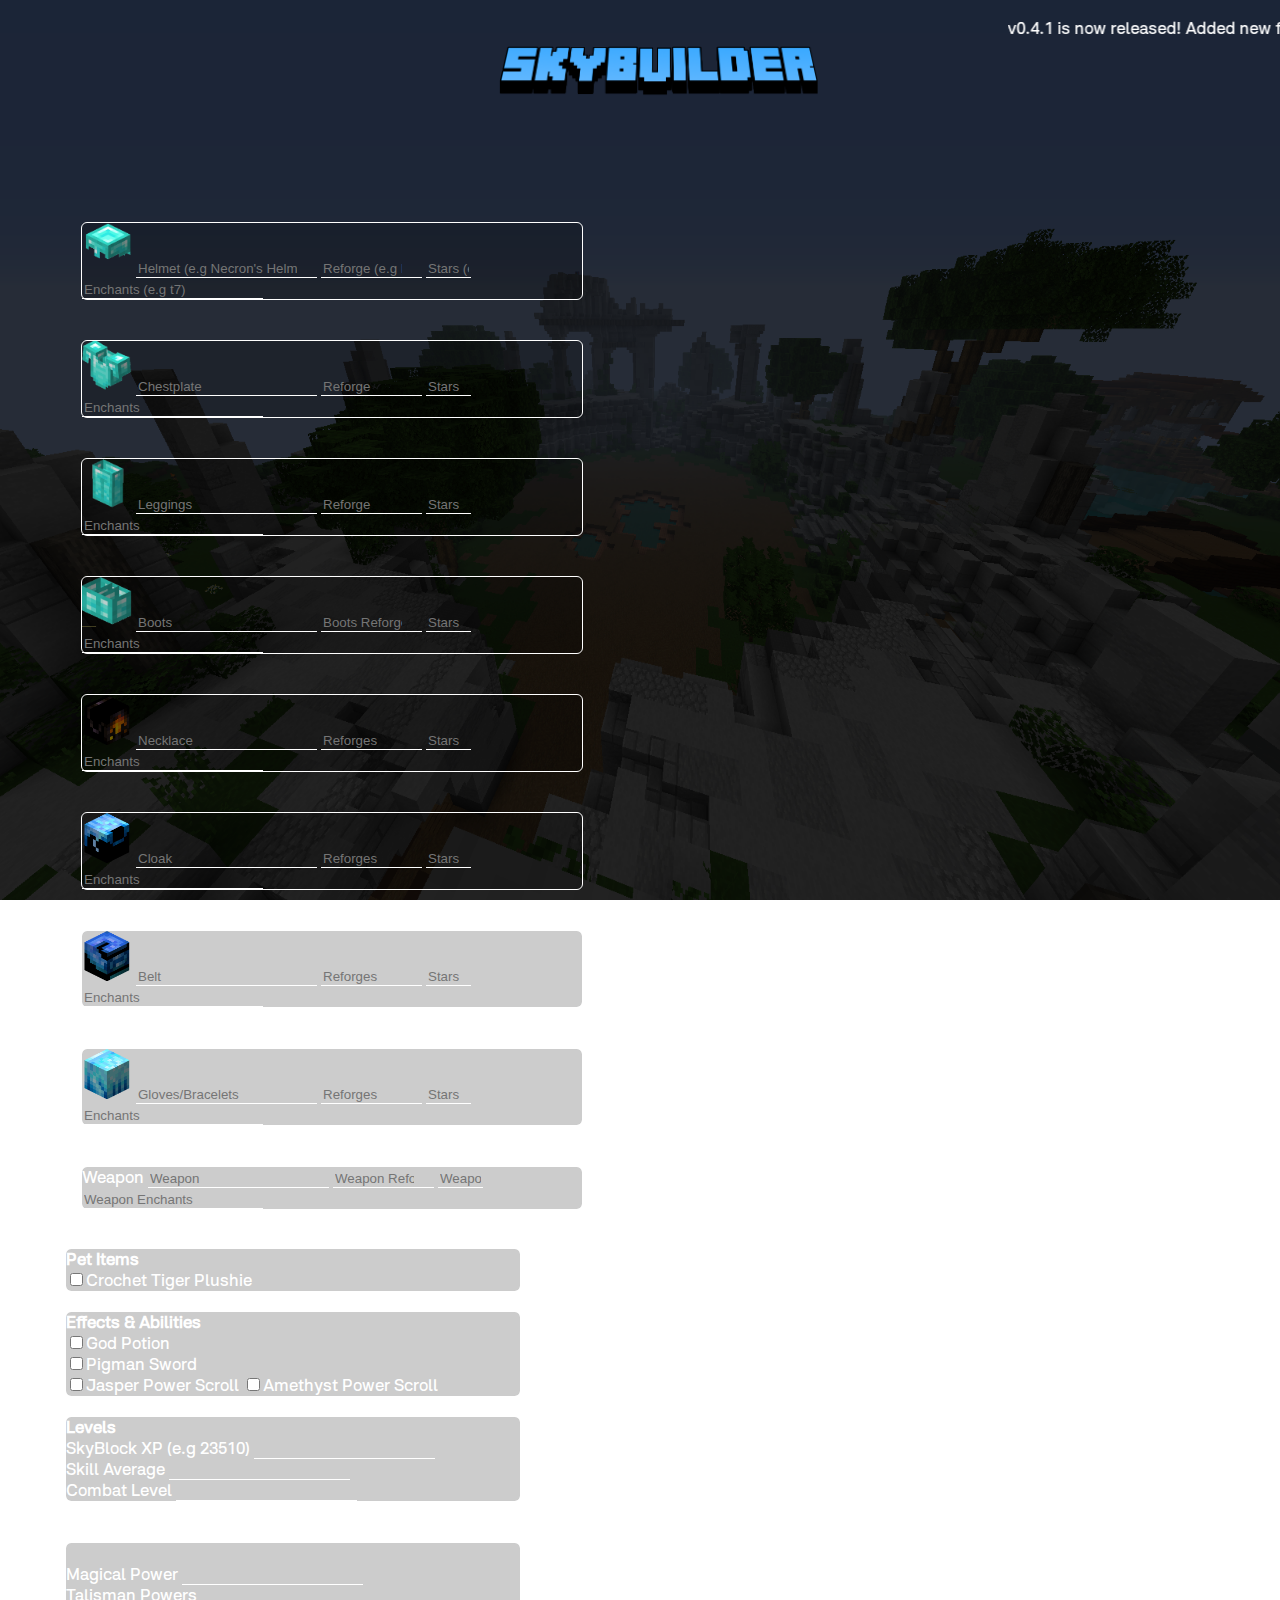
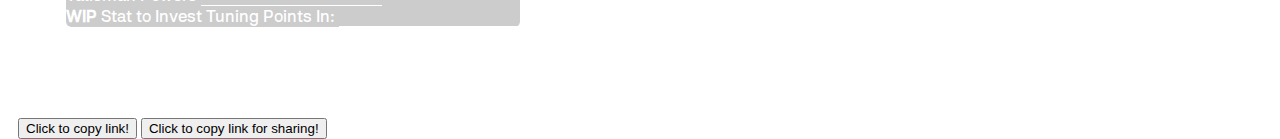
==== builder/index.html @ fea43889 "does this work pls work" ====
<!DOCTYPE html>
<html>

<head>
  <meta charset="utf-8">
  <meta name="viewport" content="width=device-width">
  <title>SkyBuilder</title>
  <link href="main.css" rel="stylesheet" type="text/css" />
</head>

<!--- <script src="script.js"></script>  for scripts --->

<body text="#ffffff">
  <marquee behavior="scroll" direction="left" scrollamount="20">v0.4.1 is now released! Added new fields to make
    SkyBuilder more user-intuitive.
  </marquee>
  <img src="img/skybuilder.png" alt="SkyBuilder" style="display: block; margin-left: auto; margin-right: auto; width: 25%;"></img>
  <div class="site">
    <div class="gear_container">
      <br>
      <div class="armor" align="left">
        <br>
        <br>
        <datalist id="armor_reforges">
          <option value="Ancient">Ancient</option>
          <option value="Necrotic">Necrotic</option>
          <option value="Giant">Giant</option>
          <option value="Loving">Loving</option>
          <option value="Renowned">Renowned</option>
        </datalist>
        <div id="helmet-div" class="boxed-div">
          <img src="img/helmet.PNG" alt="Helmet" style="width:50px;height:50px;"></img>
          <datalist id="helmets"></datalist>
          <input placeholder="Helmet (e.g Necron's Helmet)" list="helmets" type="text" id="helmet" class="refresher"
            n></input>
          <input list="armor_reforges" placeholder="Reforge (e.g Necrotic)" type="text" id="helmet_modifiers" size="10"
            class="refresher"></input>
          <input placeholder="Stars (e.g 5)" type="text" id="helmet_stars" class="refresher" size="3"></input>
          <input placeholder="Enchants (e.g t7)" type="text" id="helmet_enchants" class="refresher"></input>
        </div>
        <br>
        <br>
        <div id="chestplate-div" class="boxed-div">
          <img src="img/chestplate.PNG" alt="Chestplate" style="width:50px;height:50px;"></img>
          <datalist id="chestplates"></datalist>
          <input placeholder="Chestplate" list="chestplates" type="text" id="chestplate" class="refresher"></input>
          <input list="armor_reforges" placeholder="Reforge" type="text" id="chestplate_modifiers" class="refresher"
            size="10"></input>
          <input placeholder="Stars" type="text" id="chestplate_stars" class="refresher" size="3"></input>
          <input placeholder="Enchants" type="text" id="chestplate_enchants" class="refresher"></input>
        </div>
        <br>
        <br>
        <div id="leggings-div" class="boxed-div">
          <datalist id="leggingss"></datalist>
          <img src="img/leggings.PNG" alt="Leggings" style="width:50px;height:50px;"></img>
          <input placeholder="Leggings" list="leggingss" type="text" id="leggings" class="refresher"></input>
          <input list="armor_reforges" placeholder="Reforge" type="text" id="leggings_modifiers" size="10"
            class="refresher"></input>
          <input placeholder="Stars" type="text" id="leggings_stars" class="refresher" size="3"></input>
          <input placeholder="Enchants" type="text" id="leggings_enchants" class="refresher"></input>
        </div>
        <br>
        <br>
        <div id="boots-div" class="boxed-div">
          <datalist id="bootss"></datalist>
          <img src="img/boots.PNG" alt="Boots" style="width:50px;height:50px;"></img>
          <input placeholder="Boots" list="bootss" type="text" id="boots" class="refresher"></input>
          <input list="armor_reforges" placeholder="Boots Reforge" type="text" id="boots_modifiers" size="10"
            class="refresher"></input>
          <input placeholder="Stars" type="text" id="boots_stars" class="refresher" size="3"></input>
          <input placeholder="Enchants" type="text" id="boots_enchants" class="refresher"></input>
        </div>
      </div>
      <div class="equipment" align="left">
        <br>
        <br>
        <div id="necklace-div" class="boxed-div">
          <datalist id="necklaces"></datalist>
          <img src="img/necklace.PNG" alt="Necklace" style="width:50px;height:50px;"></img>
          <input placeholder="Necklace" list="necklaces" type="text" id="necklace" class="refresher"></input>
          <input placeholder="Reforges" type="text" id="necklace_modifiers" class="refresher" size="10"></input>
          <input placeholder="Stars" type="text" id="necklace_stars" class="refresher" size="3"></input>
          <input placeholder="Enchants" type="text" id="necklace_enchants" class="refresher"></input>
        </div>
        <br>
        <br>
        <div id="cloak-div" class="boxed-div">
          <datalist id="cloaks"></datalist>
          <img src="img/cloak.PNG" alt="Cloak" style="width:50px;height:50px;"></img>
          <input placeholder="Cloak" list="cloaks" type="text" id="cloak" class="refresher"></input>
          <input placeholder="Reforges" type="text" id="cloak_modifiers" class="refresher" size="10"></input>
          <input placeholder="Stars" type="text" id="cloak_stars" class="refresher" size="3"></input>
          <input placeholder="Enchants" type="text" id="cloak_enchants" class="refresher"></input>
        </div>
        
        <br>
        <br>
        <div id="belts-div" class="boxed-div">
          <datalist id="belts"></datalist>
          <img src="img/belt.PNG" alt="Belt" style="width:50px;height:50px;"></img>
          <input placeholder="Belt" list="belts" type="text" id="belt" class="refresher"></input>
          <input placeholder="Reforges" type="text" id="belt_modifiers" class="refresher" size="10"></input>
          <input placeholder="Stars" type="text" id="belt_stars" class="refresher" size="3"></input>
          <input placeholder="Enchants" type="text" id="belt_enchants" class="refresher"></input>
        </div>
        
        <br>
        <br>
        <div id="gloves-div" class="boxed-div">
          <datalist id="glovess"></datalist>
          <img src="img/gloves.PNG" alt="Gloves / Bracelet" style="width:50px;height:50px;"></img>
          <input placeholder="Gloves/Bracelets" list="glovess" type="text" id="gloves" class="refresher"></input>
          <input placeholder="Reforges" type="text" id="gloves_modifiers" class="refresher" size="10"></input>
          <input placeholder="Stars" type="text" id="gloves_stars" class="refresher" size="3"></input>
          <input placeholder="Enchants" type="text" id="gloves_enchants" class="refresher"></input>
        </div>
        
        <br>
        <br>
        <div id="weapon-div" class="boxed-div">
          Weapon
          <datalist id="weapon_reforges">
            <option value="Withered">Withered</option>
            <option value="Fabled">Fabled</option>
            <option value="Spiritual">Spiritual</option>
            <option value="Precise">Precise</option>
            <option value="Hasty">Hasty</option>
          </datalist>
          <datalist id="weapons"></datalist>
          <input placeholder="Weapon" list="weapons" type="text" id="weapon" class="refresher"></input>
          <input list="weapon_reforges" placeholder="Weapon Reforges" type="text" id="weapon_modifiers" size="10"
            class="refresher"></input>
          <input placeholder="Weapon Stars" type="text" id="weapon_stars" class="refresher" size="3"></input>
          <input placeholder="Weapon Enchants" type="text" id="weapon_enchants" class="refresher"></input>
        </div>
      </div>
    </div>
    <div class="stats_container">
      <h3 id="stats">Stats here.</h3>
    </div>
    <div id="pre_insert">
    </div>
    <div class="base_stats" align="left">
      <!--- <button class="js_dropdown" onclick="toggleBuffs()">Hide Buffs ⇓</button> --->
      <div id="buffs_div" class="buffs" align="left">
        <br>
        <!--- <button class="js_dropdown" onclick="togglePetConfigs()">Hide Pet Configuration ⇑</button> --->
        <div id="pet_config_toggle" class="settings-boxed-div">
          <b>Pet Items</b>
          <br>
          <input type="checkbox" id="crochet_tiger_buff" class="refresher">Crochet Tiger Plushie</input>
          <br>
        </div>
        <br>
        <!--- <button class="js_dropdown" onclick="toggleExtraModifiers()">Hide Extra Modifiers ⇑</button> --->
        <div id="extra_modifiers" class="settings-boxed-div">
          <b>Effects & Abilities</b>
          <br>
          <input type="checkbox" id="god_pot_buff" class="refresher">God Potion</input>
          <br>
          <input type="checkbox" id="pigman_sword_buff" class="refresher">Pigman Sword</input>
          <br>
          <input type="checkbox" id="jasper_scroll_buff" class="refresher">Jasper Power Scroll</input>
          <input type="checkbox" id="amethyst_scroll_buff">Amethyst Power Scroll</input>
        </div>

      </div>
      <br>
      <!--- <button id="levels_button" class="js_dropdown" onclick="toggleLevels()">Hide Levels ⇑</button> --->
      <div id="levels_toggle" class="settings-boxed-div">
        <b>Levels</b>
        <br>
        SkyBlock XP (e.g 23510)
        <input type="text" id="sbxp" class="refresher"></input>
        <br>
        Skill Average
        <input type="text" id="skavg" class="refresher"></input>
        <br>
        Combat Level
        <input type="text" id="combatlv" class="refresher"></input>
      </div>

      <br>
      <br>
      <!--- <button class="js_dropdown" onclick="toggleTalismans()">Hide Talismans ⇑</button> --->
      <div id="talismans_toggle" class="settings-boxed-div">
        <br>
        Magical Power
        <input type="text" id="magical_power" class="refresher"></input>
        <br>
        Talisman Powers
        <datalist id="powers">
          <option value="None">None</option>
          <option value="Silky">Silky</option>
          <option value="Scorching">Scorching</option>
          <option value="Slender">Slender</option>
          <option value="Strong">Strong</option>
          <option value="Bizarre">Bizarre</option>
          <option value="Demonic">Demonic</option>
          <option value="Hurtful">Hurtful</option>
          <option value="Pleasant">Pleasant</option>
          <option value="Adept">Adept</option>
          <option value="Bloody">Bloody</option>
          <option value="Forceful">Forceful</option>
          <option value="Itchy">Itchy</option>
          <option value="Mythical">Mythical</option>
          <option value="Shaded">Shaded</option>
          <option value="Sighted">Sighted</option>
          <option value="Silky">Silky</option>
          <option value="Sweet">Sweet</option>
        </datalist>
        <input list="powers" id="talisman_power" class="refresher" list="powers" type="text">
        <br>
        <b>WIP</b> Stat to Invest Tuning Points In:
        <input id="tuning_points" class="refreshers" type="text">
        </select>
      </div>
    </div>
  </div>
  
  <br>
  <br>
  <button id="copylink" class="refresher">Click to copy link!</button>
  <button id="copylink-sharing" class="refresher">Click to copy link for sharing!</button>

  <script src="js/other/utils.js"></script>
  <script src="js/calcs/damagecalc.js"></script>
  <script src="js/calcs/talisman.js"></script>
  <script src="js/calcs/items.js"></script>
  <script src="js/calcs/reforges.js"></script>
  <script src="js/display/dropdowns.js"></script>
  <script src="js/other/loadvals.js"></script>
  <script src="js/display/showstats.js"></script>
  <script src="js/calcs/updatefields.js"></script>
  <script src="js/display/showsettings.js"></script>

</body>

</html>
---- builder/main.css ----
@font-face {
   font-family: c-font-basic;
  src: url(font/SalmaproMedium.otf);
}

html, body {
  height: 100%;
  width: 100%;
}

.boxed-div {
  border-radius: 5px;
  outline-style: solid;
  outline-color: #ffffff;
  background-color: rgb(0, 0, 0, 0.2);
  outline-width: 1px;
  max-width: 500px;
}

.settings-boxed-div {
  border-radius: 5px;
  outline-style: solid;
  outline-color: #ffffff;
  background-color: rgb(0, 0, 0, 0.2);
  outline-width: 1px;
  max-width: 1000px;
}

.stat-boxed-div {
  border-radius: 5px;
  outline-style: solid;
  outline-color: #ffffff;
  background-color: rgb(0, 0, 0, 0.2);
  outline-width: 1px;
  padding: 10px;
  max-width: 500px;
  font-size: 21px;
}

body {
  font-family: c-font-basic;
  background-image: url('img/background-3.png');
  background-repeat: no-repeat;
  background-attachment: fixed;
  background-size: 100% 100%;
  padding: 10px;
}

.site {
  margin: 1rem;
  padding: 2rem 2rem;
  text-align: left;
  flex: 1;
  flex-direction: row;
}

.gear_container {
  display: inline-block;
  max-width: 750px;
  padding: 1rem 1rem;
}

.base_stats {
  display: inline-block;
  align-items: left;
}

.js_dropdown {
  font-family: c-font-basic;
  color: white;
  background: transparent;
  border: none;
}

.stats_container {
  display: inline-block;
  align-items: right;
  text-align: left;
}

input[type=text] {
  background: transparent;
  border: none;
  border-bottom: 1px solid white;
  color: white;
}
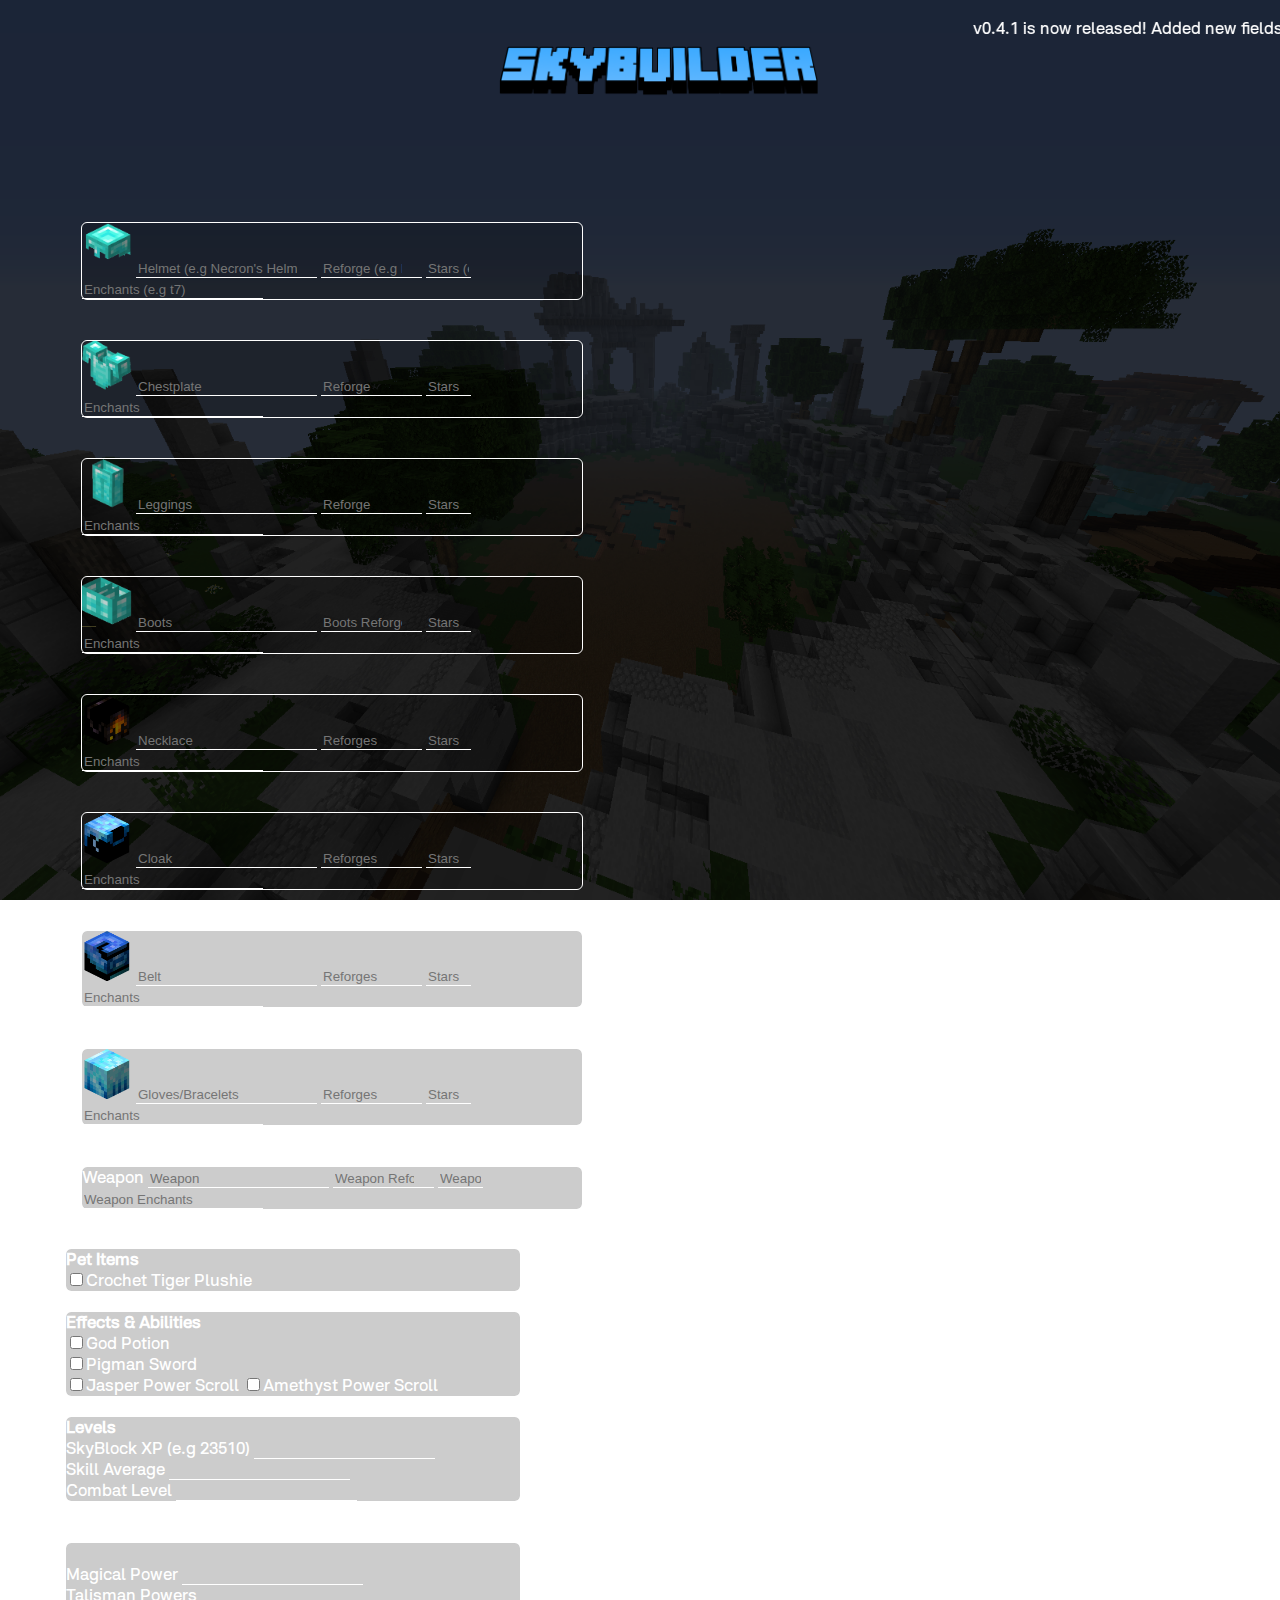
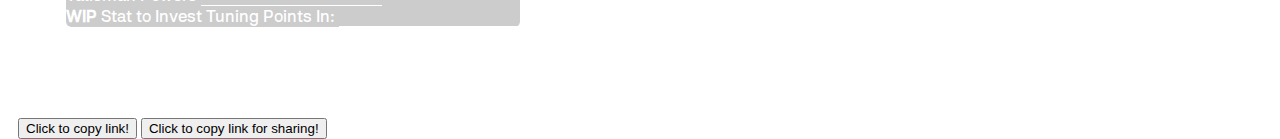
==== commit be5e2c53: "new blog just dropped" ====
--- a/builder/index.html
+++ b/builder/index.html
@@ -136,6 +136,8 @@
         </div>
       </div>
     </div>
+    <!--- TODO change enchants to a dropdown list players can select from -->
+    <!--- ib: Ender_Stone -->
     <div class="stats_container">
       <h3 id="stats">Stats here.</h3>
     </div>
